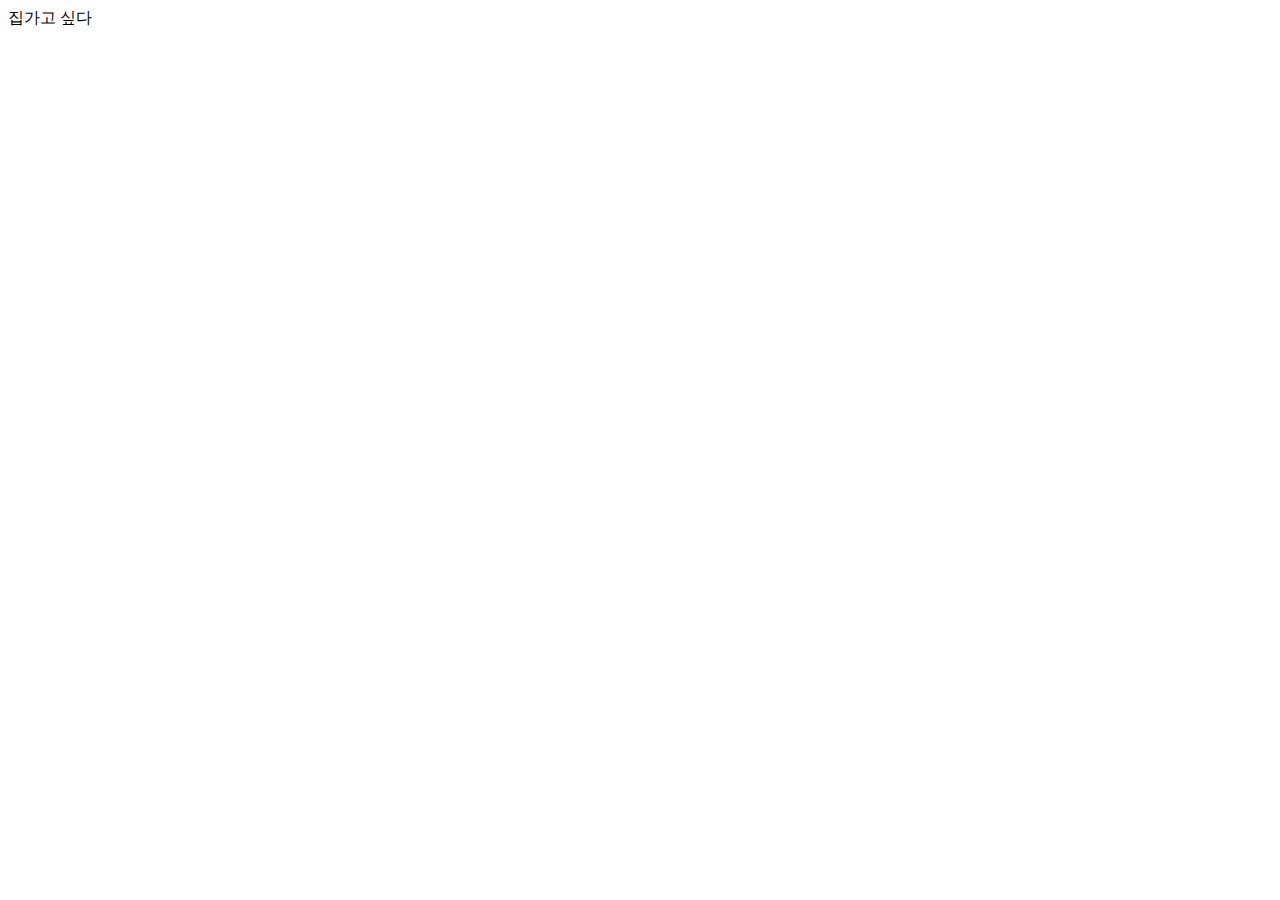
==== sub/sub1.html @ d86fb043 "서브페이지" ====
<!DOCTYPE html>
<html lang="ko">
<head>
    <meta charset="UTF-8">
    <meta name="viewport" content="width=device-width, initial-scale=1.0">
    <title>서브페이지</title>
</head>
<body>
    집가고 싶다
</body>
</html>
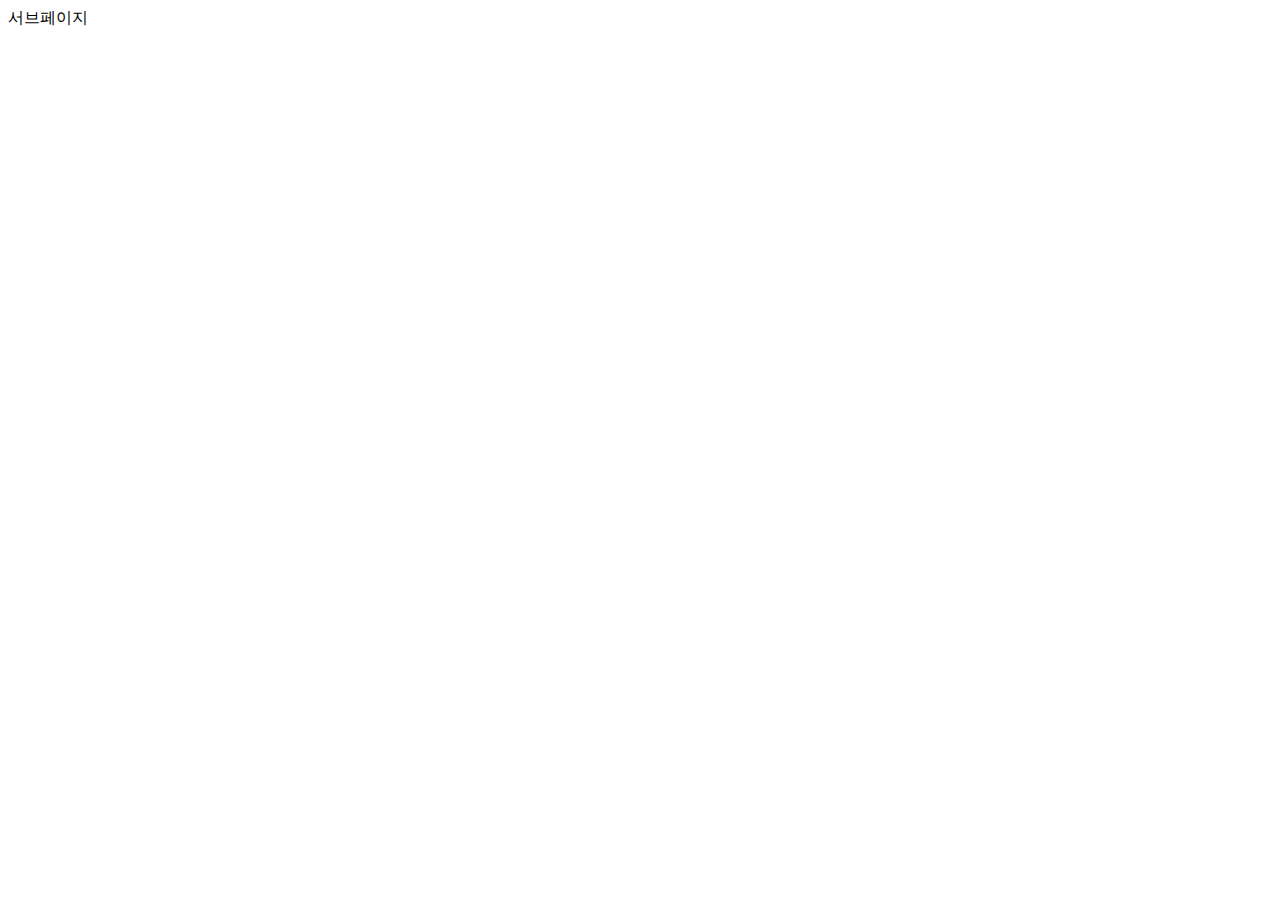
==== commit c851a308: "서브페이지" ====
--- a/sub/sub1.html
+++ b/sub/sub1.html
@@ -6,6 +6,6 @@
     <title>서브페이지</title>
 </head>
 <body>
-    집가고 싶다
+    서브페이지
 </body>
 </html>